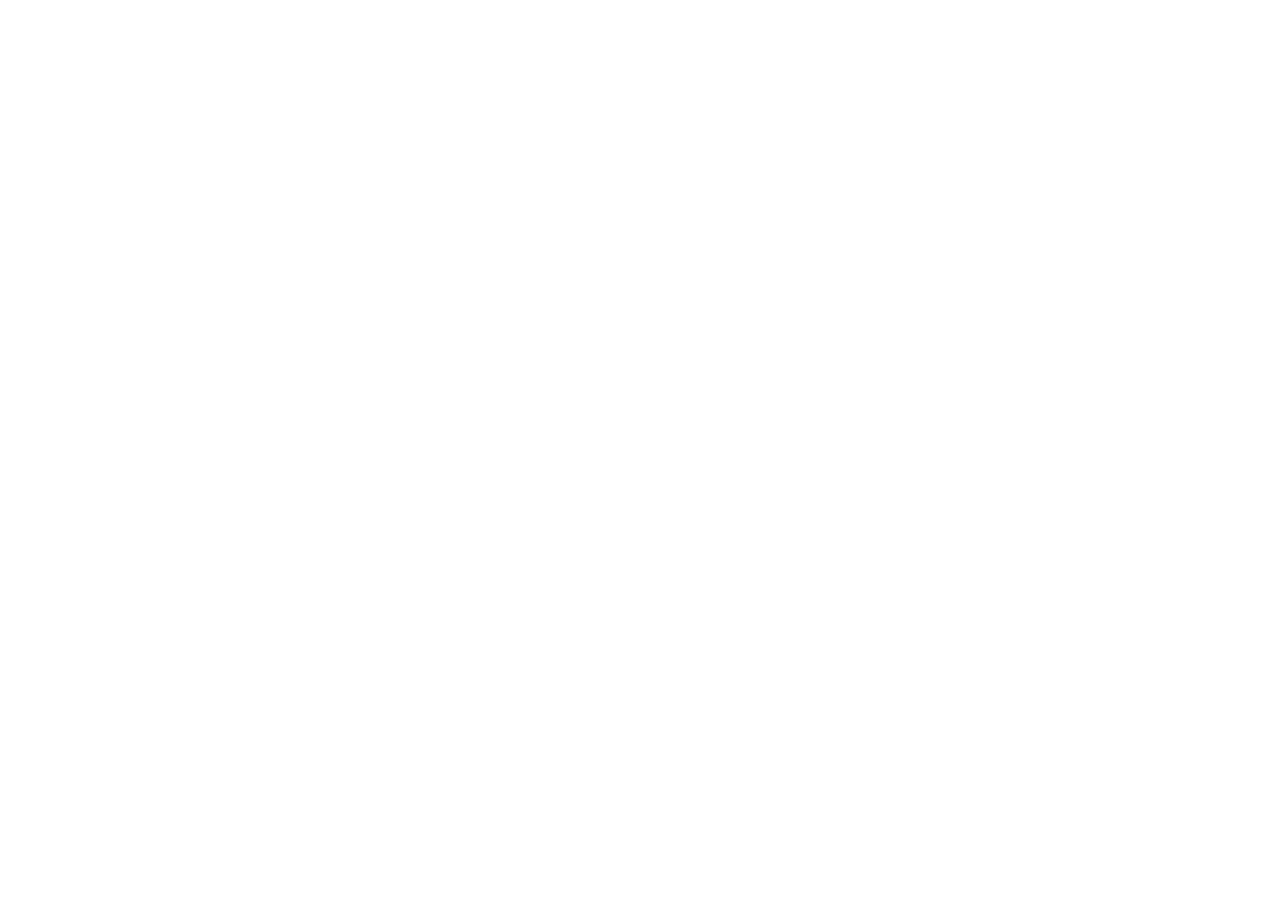
==== RodrigoBranas/index.html @ c2034c8f "Curso Rodrigo Branas" ====
<html>
  <script>


    function arredondar(valor){
        return Math.round(valor*100)/100
    }

    function calcularJuros (valor) {
        juros = arredondar(valor * 0.1)
        return juros
    }

    function calcularRendimentos (valor) {
      rendimentos = arredondar(valor * 0.005)
      console.log(rendimentos)
      return rendimentos
    }

    function calcularSaldo(mes, saldoInicial,salario, aluguel, contaDeLuz,internet, alimentacao) {
        console.log(mes)
        saldo = saldoInicial + salario - aluguel - contaDeLuz - internet - alimentacao
        estaNegativo = saldo < 0
        if(estaNegativo) {
           juros = calcularJuros(saldo)
           saldo = arredondar(saldo + juros)
        }else{
           rendimentos = calcularRendimentos(saldo)
           saldo = arredondar(saldo + rendimentos)
    }
    return saldo
  }

    //  J U L H O
    saldoInicial = 0
    salario1 = 5000
    aluguel1 = 1000
    contaDeLuz1 = 200
    internet1 = 100
    alimentacao1 = 500
    saldo1 = calcularSaldo("Julho", saldoInicial , salario1, aluguel1, contaDeLuz1, internet1, alimentacao1 )
    console.log(saldo1)

    //   A G O S T O
    salario2 = 3000
    aluguel2 = 1000
    contaDeLuz2 = 200
    internet2 = 1200
    alimentacao2 = 500
    saldo2 = calcularSaldo("Agosto", saldo1, salario2, aluguel2, contaDeLuz2, internet2, alimentacao2)
    console.log(saldo2)

    // S E T E M B R O
    salario3 = 2000
    aluguel3 = 2000
    contaDeLuz3 = 500
    internet3 = 200
    alimentacao3 = 1000
    saldo3 = calcularSaldo("Setembro", saldo2, salario3, aluguel3, contaDeLuz3, internet3, alimentacao3)
    console.log(saldo3)
    

    acumuladoAno = saldo3
    console.log("ano")
    console.log(acumuladoAno)

  </script>
  </html>
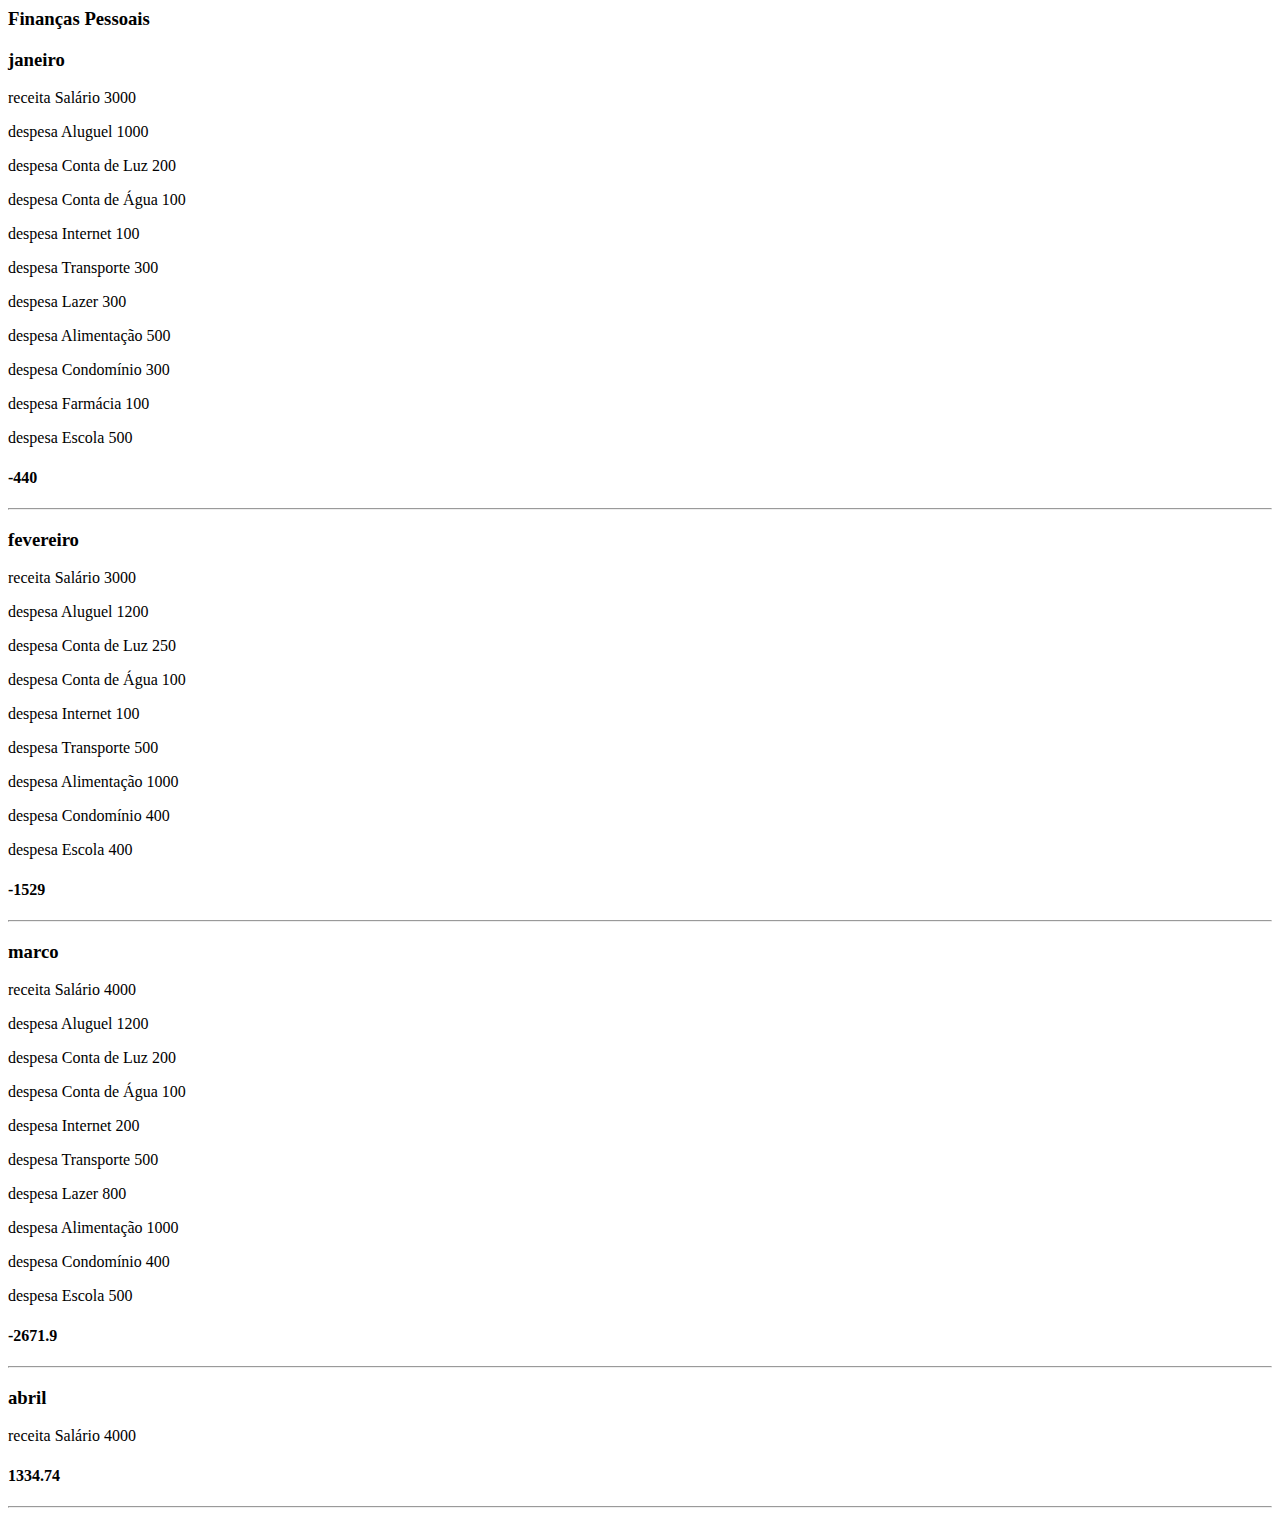
==== commit 06173b58: "aula 6 - quase ok" ====
--- a/RodrigoBranas/index.html
+++ b/RodrigoBranas/index.html
@@ -1,70 +1,14 @@
- 
 <html>
-  <script>
-
-
-    function arredondar(valor){
-        return Math.round(valor*100)/100
-    }
-
-    function calcularJuros (valor) {
-        juros = arredondar(valor * 0.1)
-        return juros
-    }
-
-    function calcularRendimentos (valor) {
-      rendimentos = arredondar(valor * 0.005)
-      console.log(rendimentos)
-      return rendimentos
-    }
-
-    function calcularSaldo(mes, saldoInicial,salario, aluguel, contaDeLuz,internet, alimentacao) {
-        console.log(mes)
-        saldo = saldoInicial + salario - aluguel - contaDeLuz - internet - alimentacao
-        estaNegativo = saldo < 0
-        if(estaNegativo) {
-           juros = calcularJuros(saldo)
-           saldo = arredondar(saldo + juros)
-        }else{
-           rendimentos = calcularRendimentos(saldo)
-           saldo = arredondar(saldo + rendimentos)
-    }
-    return saldo
-  }
-
-    //  J U L H O
-    saldoInicial = 0
-    salario1 = 5000
-    aluguel1 = 1000
-    contaDeLuz1 = 200
-    internet1 = 100
-    alimentacao1 = 500
-    saldo1 = calcularSaldo("Julho", saldoInicial , salario1, aluguel1, contaDeLuz1, internet1, alimentacao1 )
-    console.log(saldo1)
-
-    //   A G O S T O
-    salario2 = 3000
-    aluguel2 = 1000
-    contaDeLuz2 = 200
-    internet2 = 1200
-    alimentacao2 = 500
-    saldo2 = calcularSaldo("Agosto", saldo1, salario2, aluguel2, contaDeLuz2, internet2, alimentacao2)
-    console.log(saldo2)
-
-    // S E T E M B R O
-    salario3 = 2000
-    aluguel3 = 2000
-    contaDeLuz3 = 500
-    internet3 = 200
-    alimentacao3 = 1000
-    saldo3 = calcularSaldo("Setembro", saldo2, salario3, aluguel3, contaDeLuz3, internet3, alimentacao3)
-    console.log(saldo3)
-    
-
-    acumuladoAno = saldo3
-    console.log("ano")
-    console.log(acumuladoAno)
-
-  </script>
-  </html>
- +   <head>
+      
+  </head>
+  <body>
+      <h3>Finanças Pessoais</h3> 
+      <div id ="app"></div>
+      <script src="util.js"></script>
+      <script src="lancamento.js"></script>
+      <script src="mes.js"></script>
+      <script src="ano.js"></script>
+      <script src="main.js"></script>
+  </body>
+</html>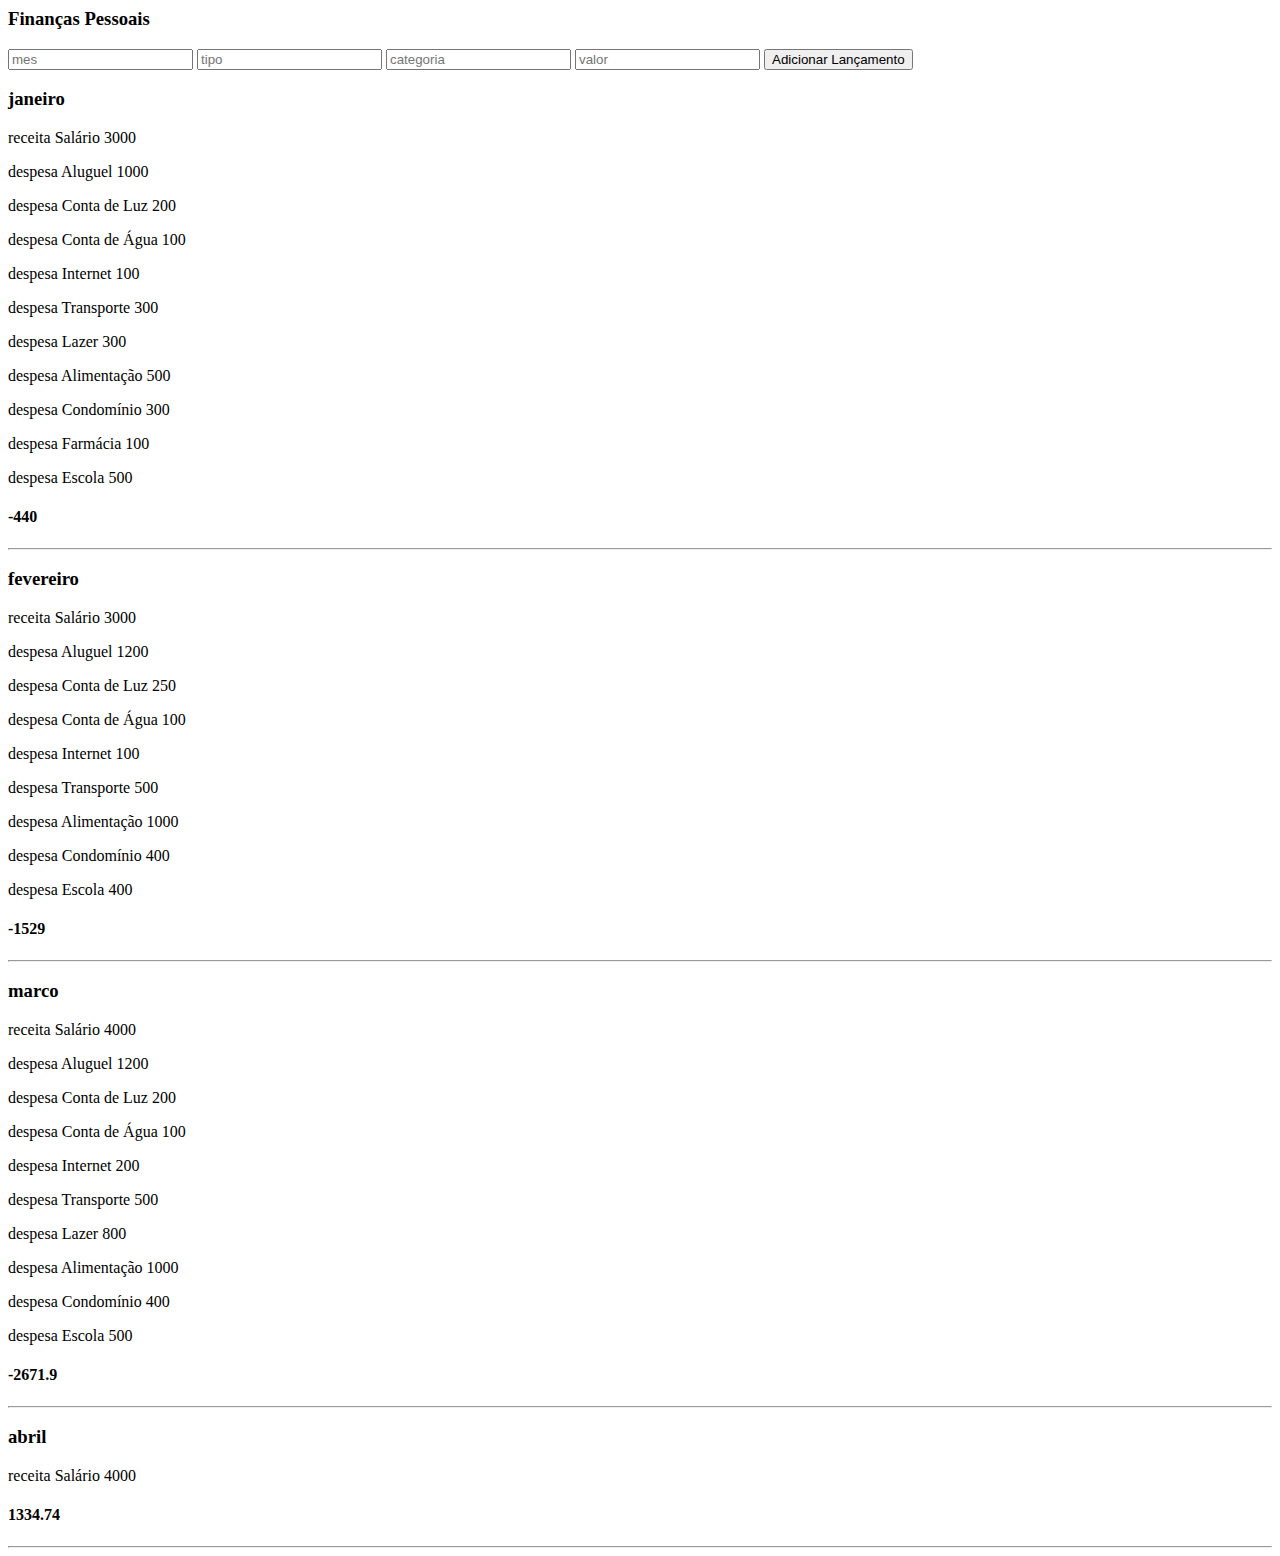
==== commit 7a64ecc2: "Finalização aula 6" ====
--- a/RodrigoBranas/index.html
+++ b/RodrigoBranas/index.html
@@ -4,6 +4,11 @@
   </head>
   <body>
       <h3>Finanças Pessoais</h3> 
+      <input id = "mes" type="text" placeholder="mes"/>
+      <input id = "tipo" type="text" placeholder="tipo">
+      <input  id ="categoria"type ="text" placeholder="categoria"/>
+      <input id = "valor" type="number" placeholder="valor"/>
+      <button id ="botao">Adicionar Lançamento</button>
       <div id ="app"></div>
       <script src="util.js"></script>
       <script src="lancamento.js"></script>
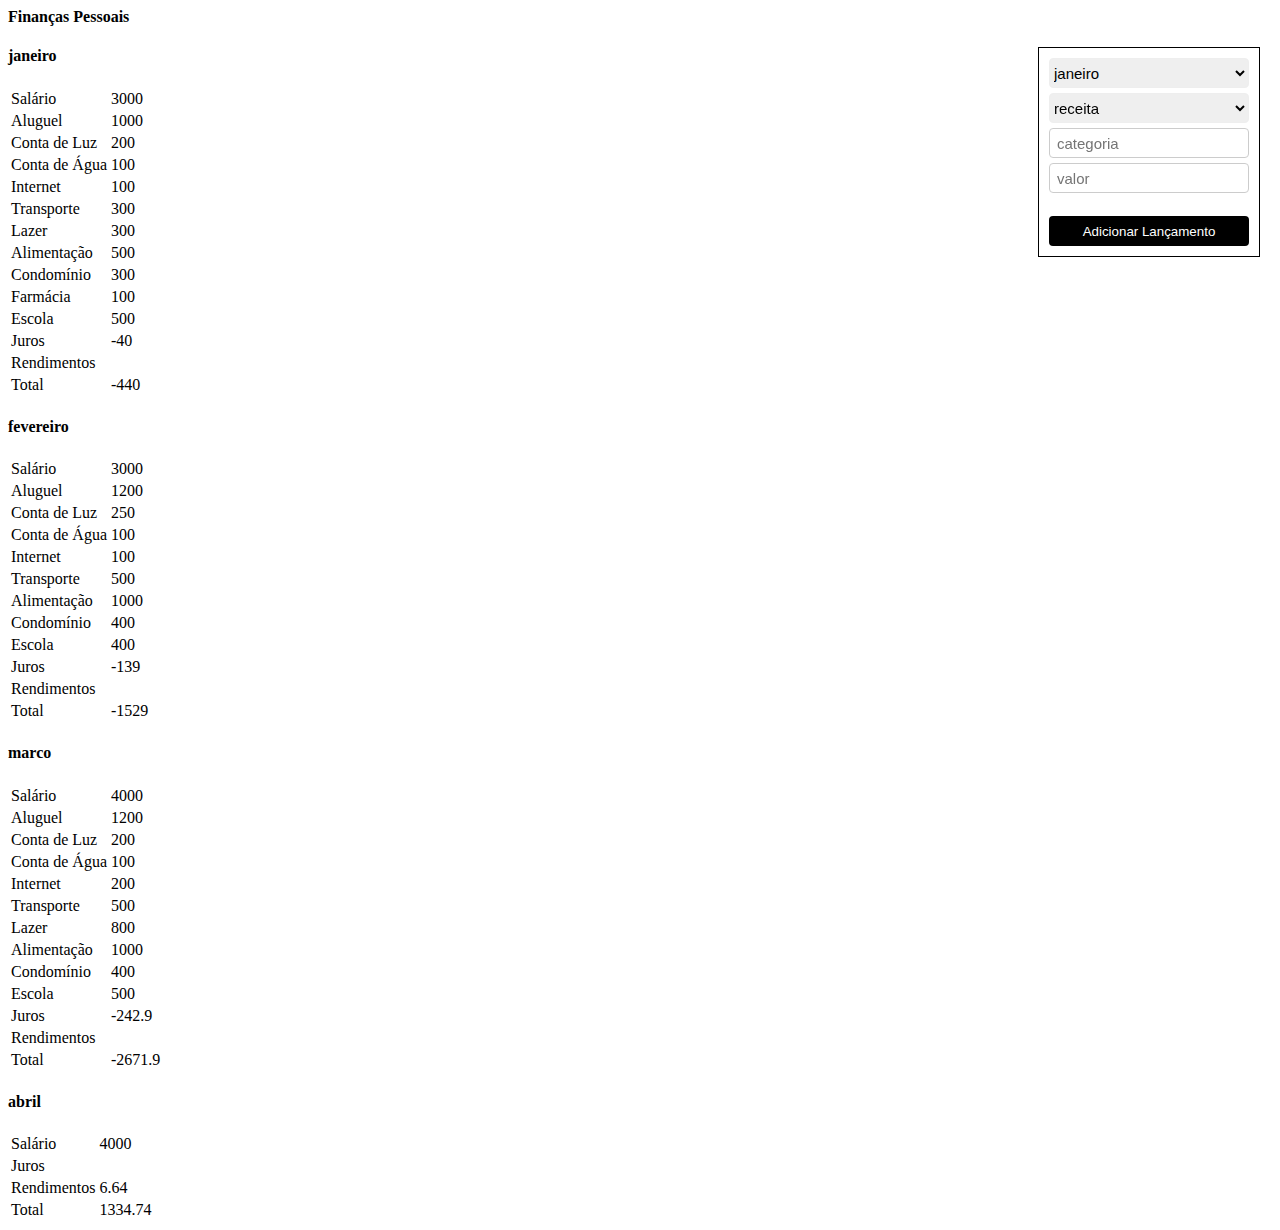
==== commit a1e270e5: "bug refresh" ====
--- a/RodrigoBranas/index.html
+++ b/RodrigoBranas/index.html
@@ -1,14 +1,61 @@
 <html>
    <head>
-      
+      <style>
+         body {
+            font-family: Verdana;
+
+         }
+         input {
+              width: 100%; /* largura input mês por tipo input */
+              height: 30px; /* altura */
+              padding: 3px;
+              font-size: 15px ; /*tamanho fonte*/
+              border-radius: 4px;
+              margin-bottom: 5px;
+              text-indent: 4px; /* distância à esquesda texto */
+              border: 1px solid #CCC
+              
+         }   
+         select {
+              width: 100%; /* largura input mês por tipo input */
+              height: 30px; /* altura */
+              font-size: 15px ; /*tamanho fonte*/
+              border-radius: 4px;
+              margin-bottom: 5px;
+              border: 1px solid #EEE;
+              
+         }   
+         #form-lancamento {
+              position: fixed; /*deixa os inputs e botao fixos na tela  */
+              right: 20px; /*a direita do documento*/
+              width: 200px; /* largura */
+              border: 1px solid black; /*espessura da linha da borda, tipo, cor*/
+              padding: 10px; /* espaço entre os dois elementos Div e inputs e botão*/
+         }
+         button {
+               width: 100%;  /* largura botão*/
+               height: 30px; /* altura desse botão*/
+               color: #FFF;/* contraste letra ficou br*/
+               background-color: black; /*cor fundo botão*/
+               border: none; /*sem borda ou vazia 0*/
+               border-radius: 4px;/* arredondou os cantos do botão*/
+         }
+      </style>
   </head>
   <body>
-      <h3>Finanças Pessoais</h3> 
-      <input id = "mes" type="text" placeholder="mes"/>
-      <input id = "tipo" type="text" placeholder="tipo">
-      <input  id ="categoria"type ="text" placeholder="categoria"/>
+      <h4>Finanças Pessoais</h4> 
+      <div id="form-lancamento">
+         <select id ="mes">
+         </select>
+         <select id="tipo">
+               <option>receita</option>
+               <option>despesa</option>
+         </select>
+      <input id ="categoria"type ="text" placeholder="categoria"/>
       <input id = "valor" type="number" placeholder="valor"/>
+      <br><br>
       <button id ="botao">Adicionar Lançamento</button>
+      </div>
       <div id ="app"></div>
       <script src="util.js"></script>
       <script src="lancamento.js"></script>
